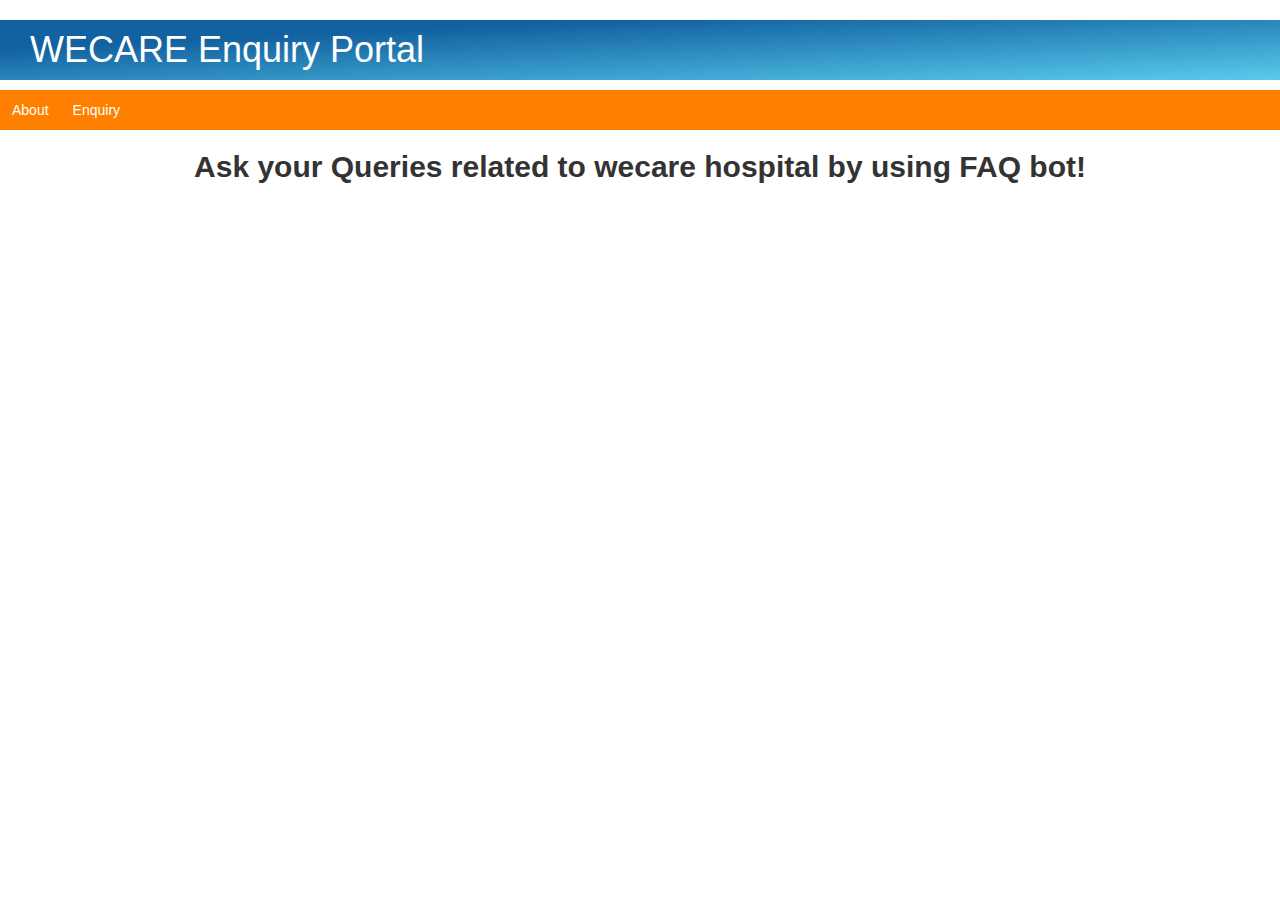
==== enquiry.html @ e1a346a8 "project ready to deploy" ====
<!DOCTYPE html>
<html>
<head>
  <meta charset="UTF-8">
  <meta http-equiv="refresh" content="150">
  <meta name="viewport" content="width-device-width,initial-scale=1.0">
  <link rel="stylesheet" type="text/css" href="css/style.css">
  <title>Enquiry Section</title>
  <link href="https://cdn.jsdelivr.net/npm/bootstrap@5.0.2/dist/css/bootstrap.min.css" rel="stylesheet" integrity="sha384-EVSTQN3/azprG1Anm3QDgpJLIm9Nao0Yz1ztcQTwFspd3yD65VohhpuuCOmLASjC" crossorigin="anonymous">
  <link rel="stylesheet" href="https://cdn.jsdelivr.net/npm/bootstrap-icons@1.5.0/font/bootstrap-icons.css">
  <link rel="stylesheet" href="https://maxcdn.bootstrapcdn.com/bootstrap/3.4.1/css/bootstrap.min.css">
  <script src="https://ajax.googleapis.com/ajax/libs/jquery/3.5.1/jquery.min.js"></script>
  <script src="https://maxcdn.bootstrapcdn.com/bootstrap/3.4.1/js/bootstrap.min.js"></script>
  <script src="https://code.jquery.com/jquery-3.6.0.min.js" integrity="sha256-/xUj+3OJU5yExlq6GSYGSHk7tPXikynS7ogEvDej/m4=" crossorigin="anonymous"></script>
  <script src="https://cdn.jsdelivr.net/npm/bootstrap@5.0.2/dist/js/bootstrap.bundle.min.js" integrity="sha384-MrcW6ZMFYlzcLA8Nl+NtUVF0sA7MsXsP1UyJoMp4YLEuNSfAP+JcXn/tWtIaxVXM" crossorigin="anonymous"></script>
  
</head>

<body>

 	<!--Header Field-->
	<header class="header">   
		<a href="index.html"><h1> WECARE Enquiry Portal </h1></a>
	</header>
	<!--Navigation Bar-->
	<nav class="Navigatn" >
		<ul>
			<li><a href="index.html"> About </li></a></li>
			<li><a href="enquiry.html"> Enquiry </a></li>
		</ul>
	</nav>

    	<!--chatbot section-->
    	<div class="container fluid text-center">
      		<h2><b>Ask your Queries related to wecare hospital by using FAQ bot!</b></h2>
      		<iframe src='https://webchat.botframework.com/embed/frtsupportbot-bot?s=GcXrLCifizg.BAIqAukF33zptupfhn1jobi6cb3ryrw536pwpL1bkV0'  style='min-width: 400px; width: 100%; min-height: 400px; border:1px red'></iframe>

    	</div>
    	


</body>
</html>
---- css/style.css ----
body {
	background: white;
	font-family: Arial, Helvetica, sans-serif;

}

/*Header Field*/
.header {
   color: white;
   background: linear-gradient(to bottom right, #1261A0 24%, #58CCED 100%);
}	

.header h1 {
	margin-left: 20px;
	padding: 10px;
}
.header a {
	color : inherit;
	text-decoration : none;
}




/*Navigation Field*/
.Navigatn {
	background-color : #ff8000;
	text-align: center;
	margin: 0 ;
}

.Navigatn ul  {
	list-style-type: none; 
	margin: 0;
	padding: 0;
	overflow: hidden;
}
.Navigatn li {
	float : left;	
}
.Navigatn li a  {
	display: block;
	text-align: center;
	padding: 10px 12px;
	text-decoration: none;
}
.Navigatn li a:link  {
	color: white;
}

.Navigatn li a:visited   {
	background-color:lightblue;
}

.Navigatn li a:hover  {
	background-color: #663300;
}
.Navigatn li a:active   {
	background-color: black ;
}





/*main Section*/
.main {	
        Height: 600px;
	font-size:16px;
	font-family: "Times New Roman", Times, serif;

}

.float-container {
    border: 3px solid #fff;
    padding: 20px;
    display: flex;
    justify-content: center;
}

.float-child {
    width: 50%;
    float: left;
    padding: 20px;
}  




/*Footer Field*/


.footer {
	background: linear-gradient(to bottom right, #1261A0 24%, #58CCED 100%);
	color: #d3d3d3;
	height: 450px;
	position: relative;
}

	/*Footer Content*/
	.footer .footer-content {
	//border: 1px solid red;
	height: 410px;
	display: flex;
	}

		/*Footer Section*/
		.footer .footer-content .footer-section {
		flex: 1;
		padding: 25px;
		//border: 1px solid white;
		}

		.footer .footer-content h1,h2{
  
		color: white;
		}


			/*Footer About*/
			.footer .footer-content .about h1 span {
			color: red;
			}


				/*Footer Contact*/				
				.footer .footer-content .about .contact span {
				display: block;
				font-size: 1.1em;
				margin-bottom:8px;
	
				}

				/*Footer Social*/

				.footer .footer-content .about .socials a {
				border :1px solid gray;
				width: 40px;
				height: 30px;
				padding-top: 5px;
				margin-right: 5px;
				text-align: center;
				display : inline-block;
				font-size:1.3em;
				border-radius: 5px;
				transition: all .3s;
				}

				.footer .footer-content .about .socials a:hover {
				border: 1px solid white;
				color: white;
				transition: all .3s;
				}

		

			/*Footer QuickLink*/

			.footer .footer-content .Links  ul a {
				display: block;
				list-style-type: none;
				margin-bottom: 2px;
				font-size: 1.2em;
			}
			.footer .footer-content .Links a:link li  {
				color: white;
				
			}
			.footer .footer-content .Links a:hover li  {
				color: brown;
				margin-left: 15px;
				transition: all .3s;
			}




			/*Footer Form*/
			
			.footer .footer-content .form .contact-input {
				background: rgba(88, 204, 237,.5);
				color: #bdbdbd;
				margin-bottom: 2px;
				line-height: 1.5rem;
				border-radius: 10px;
				border: none;
			}
			
			.footer .footer-content .form input[type=text],input[type=email],textarea {
  				width: 100%;
  				padding: 10px;
  				border: 1px solid #ccc;
  				margin-top: 6px;
  				margin-bottom: 6px;
  				resize: vertical;
				border: none;

			}
			.footer .footer-content .form .contact-input:focus {
				background: #696969;
			}
			.footer .footer-content .form input[type=submit] {
				background-color: grey;
  				color: black;
  				padding: 12px 20px;
  				border: none;
  				cursor: pointer;	
			}

			.footer .footer-content .form input[type=submit]:hover {
				background-color: green;
			}
			.footer .footer-content .form input[type=submit]:active {
				background-color: white;
			}

	/*Footer Form*/
	.footer .footer-bottom {
		background:#1261A0;
		color: white;
		height: 30px;
		width: 100%;
		text-align: center;
		position: absolute;
		bottom: 0px;
		left: 0px;
		padding-top: 20px;
	}
@media (max-width: 600px) {
	.header span a img  {
		width: 40px;	
	}
	.Navigatn {
		padding: 10px 120px 10px 120px;
	}
	.Navigatn ul {
  		list-style-type: none;
  		margin: 0;
  		padding: 0;
  		width: 150px;
  		
	}
	.Navigatn a li {
  		display: block;
  		color: #000;
  		padding: 12px 26px;
  		text-decoration: none;
	}

	.Navigatn a:hover li {
		width: 50%;
		text-align: center;
		
	}	
	.main {
		height: 1600px;
		padding: 0px 10px 0px 10px;
	}
}
@media (max-width: 600px) {
  	.footer {
	background: #303036;
	color: #d3d3d3;
	height: 1050px;
	position: relative;
}

	
	.footer .footer-content {
    		flex-direction: column;
  	}
	
}
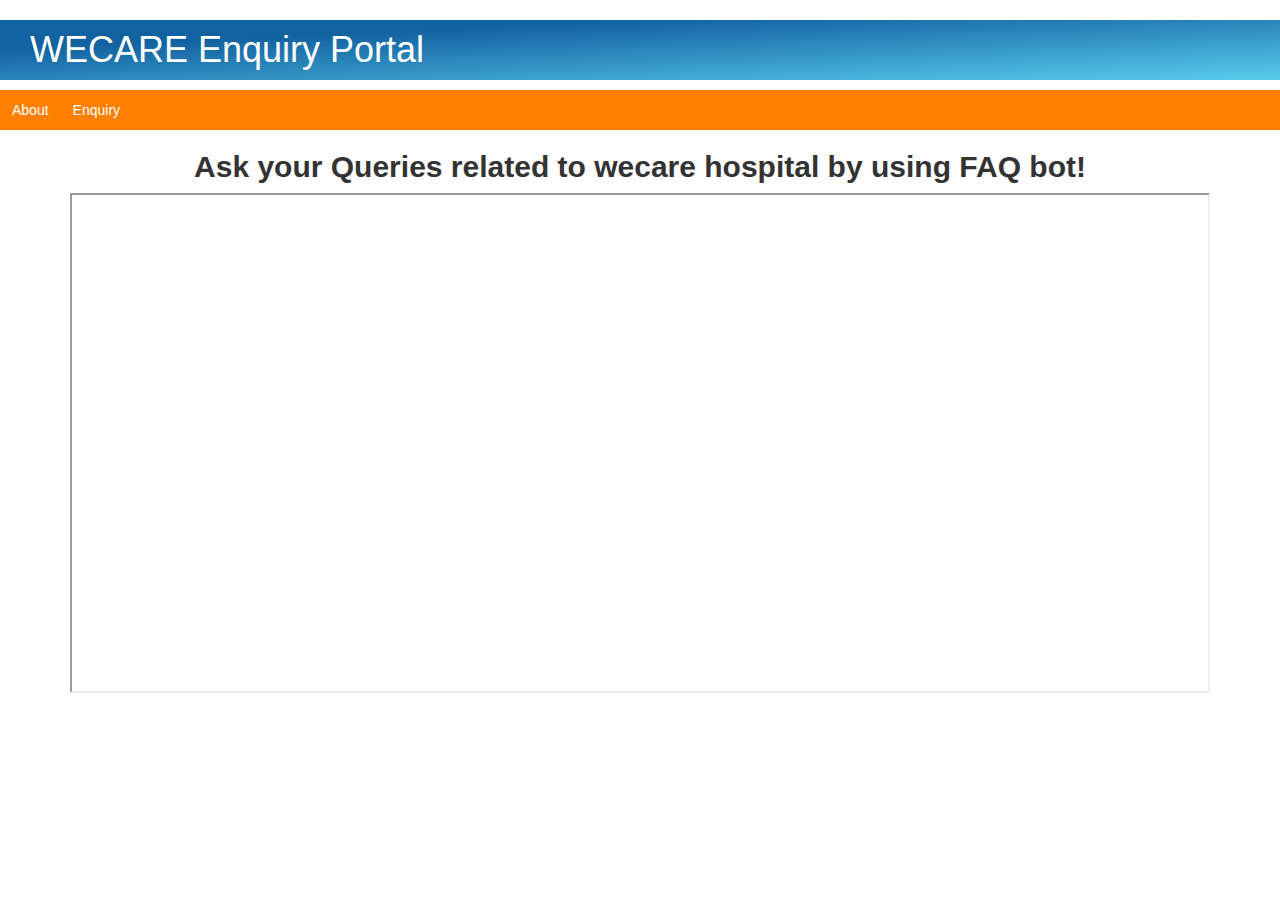
==== commit e91d0552: "iframe added" ====
--- a/enquiry.html
+++ b/enquiry.html
@@ -33,7 +33,8 @@
     	<!--chatbot section-->
     	<div class="container fluid text-center">
       		<h2><b>Ask your Queries related to wecare hospital by using FAQ bot!</b></h2>
-      		<iframe src='https://webchat.botframework.com/embed/frtsupportbot-bot?s=GcXrLCifizg.BAIqAukF33zptupfhn1jobi6cb3ryrw536pwpL1bkV0'  style='min-width: 400px; width: 100%; min-height: 400px; border:1px red'></iframe>
+      		<!--<iframe src='https://webchat.botframework.com/embed/frtsupportbot-bot?s=GcXrLCifizg.BAIqAukF33zptupfhn1jobi6cb3ryrw536pwpL1bkV0'  style='min-width: 400px; width: 100%; min-height: 400px; border:1px red'></iframe>-->
+			  <iframe src='https://webchat.botframework.com/embed/enquirybot-bot?s=YOUR_SECRET_HERE'  style='min-width: 400px; width: 100%; min-height: 500px;'></iframe>
 
     	</div>
     	
